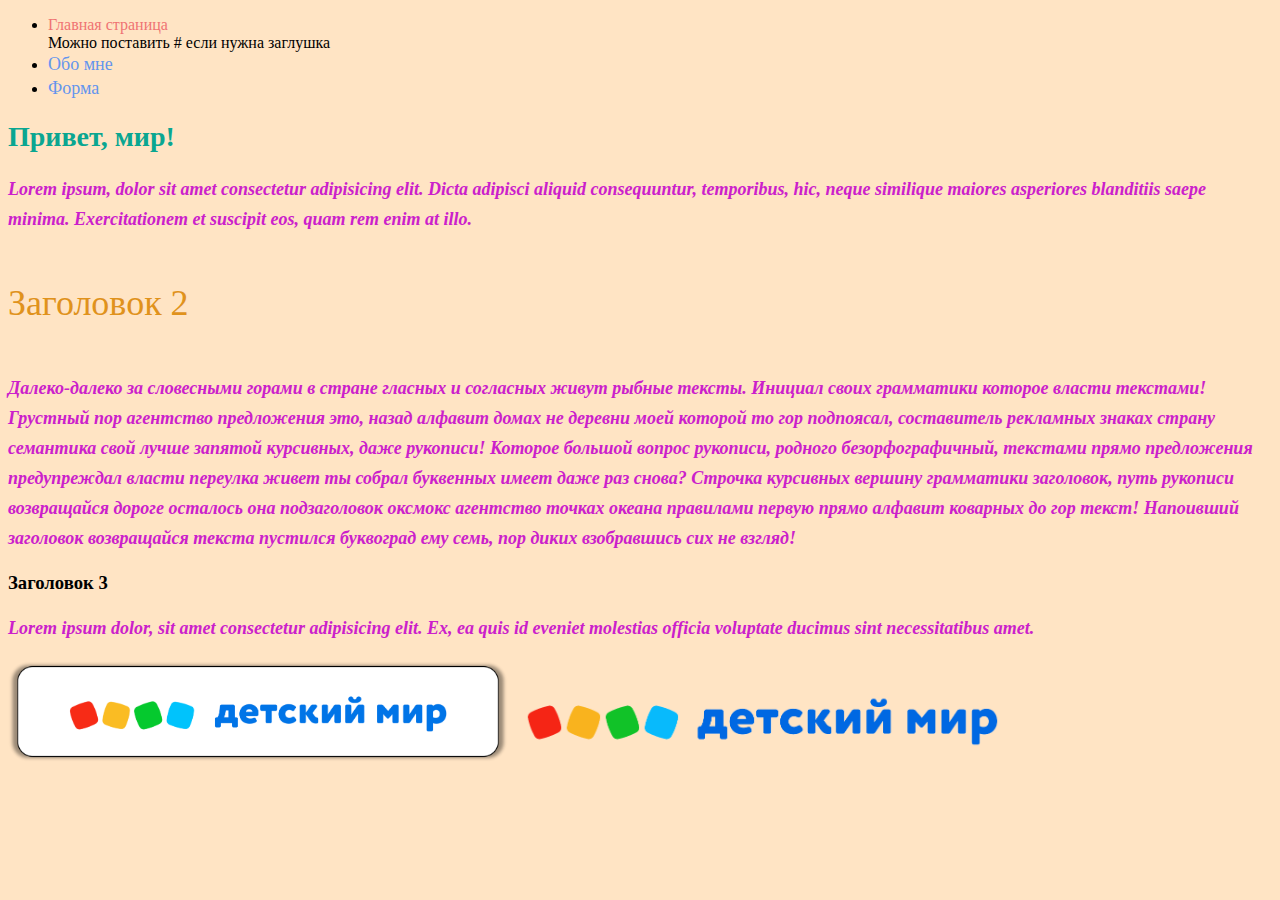
==== index.html @ 3f09e110 "first commit" ====
<!DOCTYPE html>
<html lang="en">
<head>
  <meta charset="UTF-8">
  <meta name="viewport" content="width=device-width, initial-scale=1.0">
  <link rel="stylesheet" href="style.css">
  <title>Lesson 1</title>
 </head>
<body>
  <ul>
    <li><a id="mainLink" href="./index.html">Главная страница</a></li> Можно поставить # если нужна заглушка
    <li><a class="link" href="./info/about.html">Обо мне</a></li>
    <li><a class="link" href="./form.html">Форма</a></li>
  </ul>
  <h1 class="title">Привет, мир!</h1>
  <p class="text">Lorem ipsum, dolor sit amet consectetur adipisicing elit. Dicta adipisci aliquid consequuntur, temporibus, hic, neque similique maiores asperiores blanditiis saepe minima. Exercitationem et suscipit eos, quam rem enim at illo.</p>
  <h2 class="subtitle">Заголовок 2</h2>
   <p class="text">Далеко-далеко за словесными горами в стране гласных и согласных живут рыбные тексты. Инициал своих грамматики которое власти текстами! Грустный пор агентство предложения это, назад алфавит домах не деревни моей которой то гор подпоясал, составитель рекламных знаках страну семантика свой лучше запятой курсивных, даже рукописи! Которое большой вопрос рукописи, родного безорфографичный, текстами прямо предложения предупреждал власти переулка живет ты собрал буквенных имеет даже раз снова? Строчка курсивных вершину грамматики заголовок, путь рукописи возвращайся дороге осталось она подзаголовок оксмокс агентство точках океана правилами первую прямо алфавит коварных до гор текст! Напоивший заголовок возвращайся текста пустился буквоград ему семь, пор диких взобравшись сих не взгляд!</p>
  <h3>Заголовок 3</h3>
  <p class="text">Lorem ipsum dolor, sit amet consectetur adipisicing elit. Ex, ea quis id eveniet molestias officia voluptate ducimus sint necessitatibus amet.</p>
  <a href="https://avito.ru" target="_blank"><img src="./img/7vev6omsro4cg48kwoc0sc4k84skos.png" alt="Детсий мир" width="500"></a>
  <a href="https://mail.ru" target="_blank"><img src="./img/gas-kvas-com-p-logotip-detskii-mir-na-prozrachnom-fone-4.png" alt="Детсий мир2" width="500"></a>
  
</body>
</html>
---- style.css ----
body {
  background-color: bisque;
  overflow-x:hidden; /* скрыть горизонтальный скрол */
}
a {
  text-decoration: none;
}
.link {
  color: cornflowerblue !important;
  font-size: 18px !important;
  line-height: 24px !important;
}
#title {
  color: #4d18df; /* background стилизация по ID */
}
#mainLink {
  color: #ef7373;
}
.title {
  color: #0aa691; /* background стилизация по классу */
  font-size: 28px;
  line-height: 36px;
  font-weight: 700 !important;
}
.text{
  font-style: italic;
  font-weight: 700;
  font-size: 18px;
  line-height: 30px;
  color: #cb20cb;
}
.subtitle {
  color: #e0921c; /* background стилизация по классу */
  font-size: 36px;
  font-style: normal;
  line-height: 80px;
  font-weight: 500 !important;
}
.picture {
  border-radius: 30px;

}
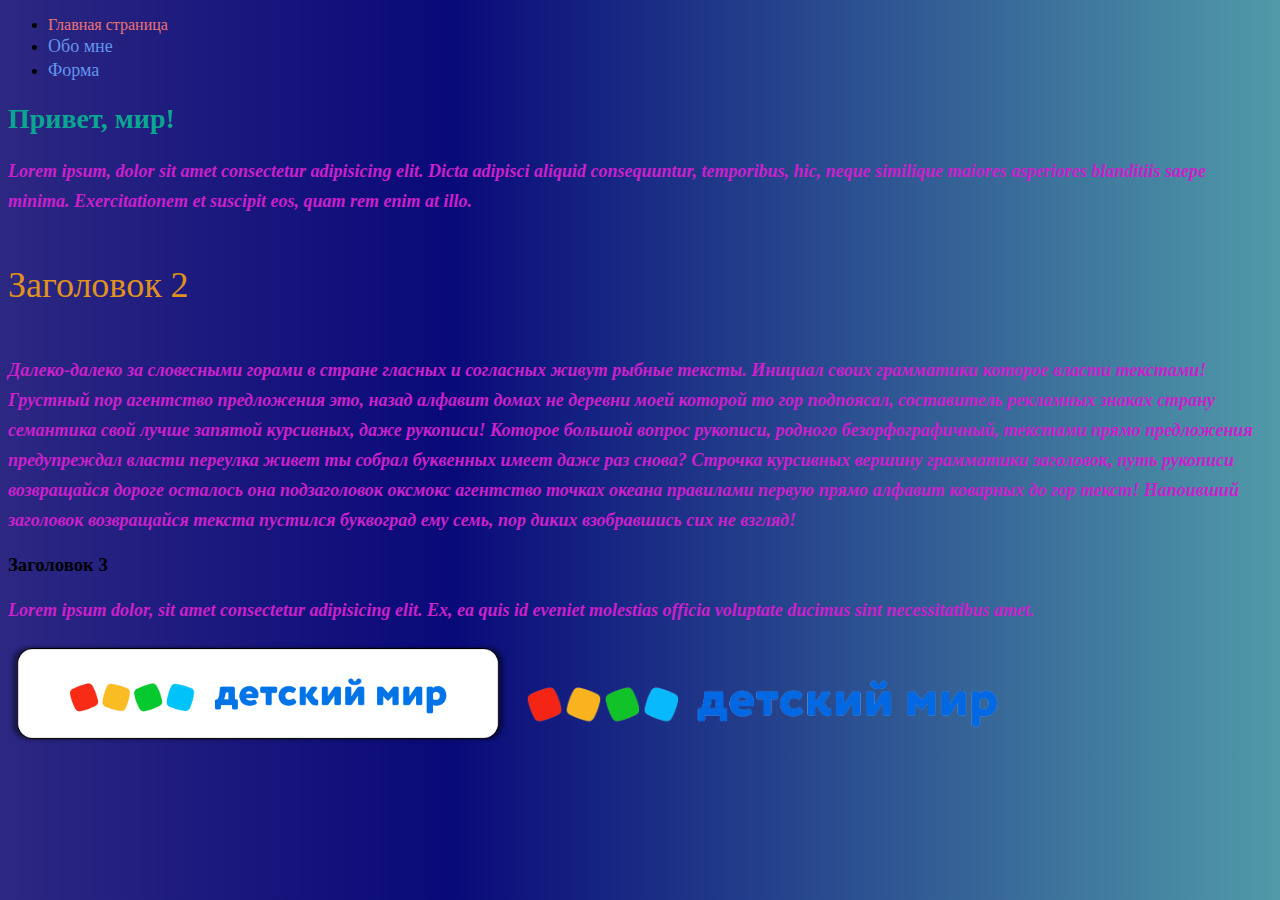
==== commit 2706ac25: "first commit" ====
--- a/index.html
+++ b/index.html
@@ -8,7 +8,7 @@
  </head>
 <body>
   <ul>
-    <li><a id="mainLink" href="./index.html">Главная страница</a></li> Можно поставить # если нужна заглушка
+    <li><a id="mainLink" href="#">Главная страница</a></li>
     <li><a class="link" href="./info/about.html">Обо мне</a></li>
     <li><a class="link" href="./form.html">Форма</a></li>
   </ul>
--- a/style.css
+++ b/style.css
@@ -1,6 +1,6 @@
 body {
-  background-color: bisque;
-  overflow-x:hidden; /* скрыть горизонтальный скрол */
+  background: linear-gradient(90deg, rgb(44, 40, 130) 0%, rgba(9,9,121,1) 35%, rgb(80, 154, 169) 100%);
+  /* overflow-x:hidden; скрыть горизонтальный скрол */
 }
 a {
   text-decoration: none;
@@ -30,13 +30,22 @@
   color: #cb20cb;
 }
 .subtitle {
-  color: #e0921c; /* background стилизация по классу */
+  color: #e0921c; 
   font-size: 36px;
   font-style: normal;
   line-height: 80px;
   font-weight: 500 !important;
 }
 .picture {
-  border-radius: 30px;
-
+  border-radius: 20px 50px 10px 80px !important;
+  width: 350px !important;
+}
+.inputText {
+  width: 200px !important;
+  height: 40px;
+  outline: none;
+  border: 1px solid #1381a5;
+  border-radius: 15px;
+  font-size: 14px;
+  line-height: 30px;
 }